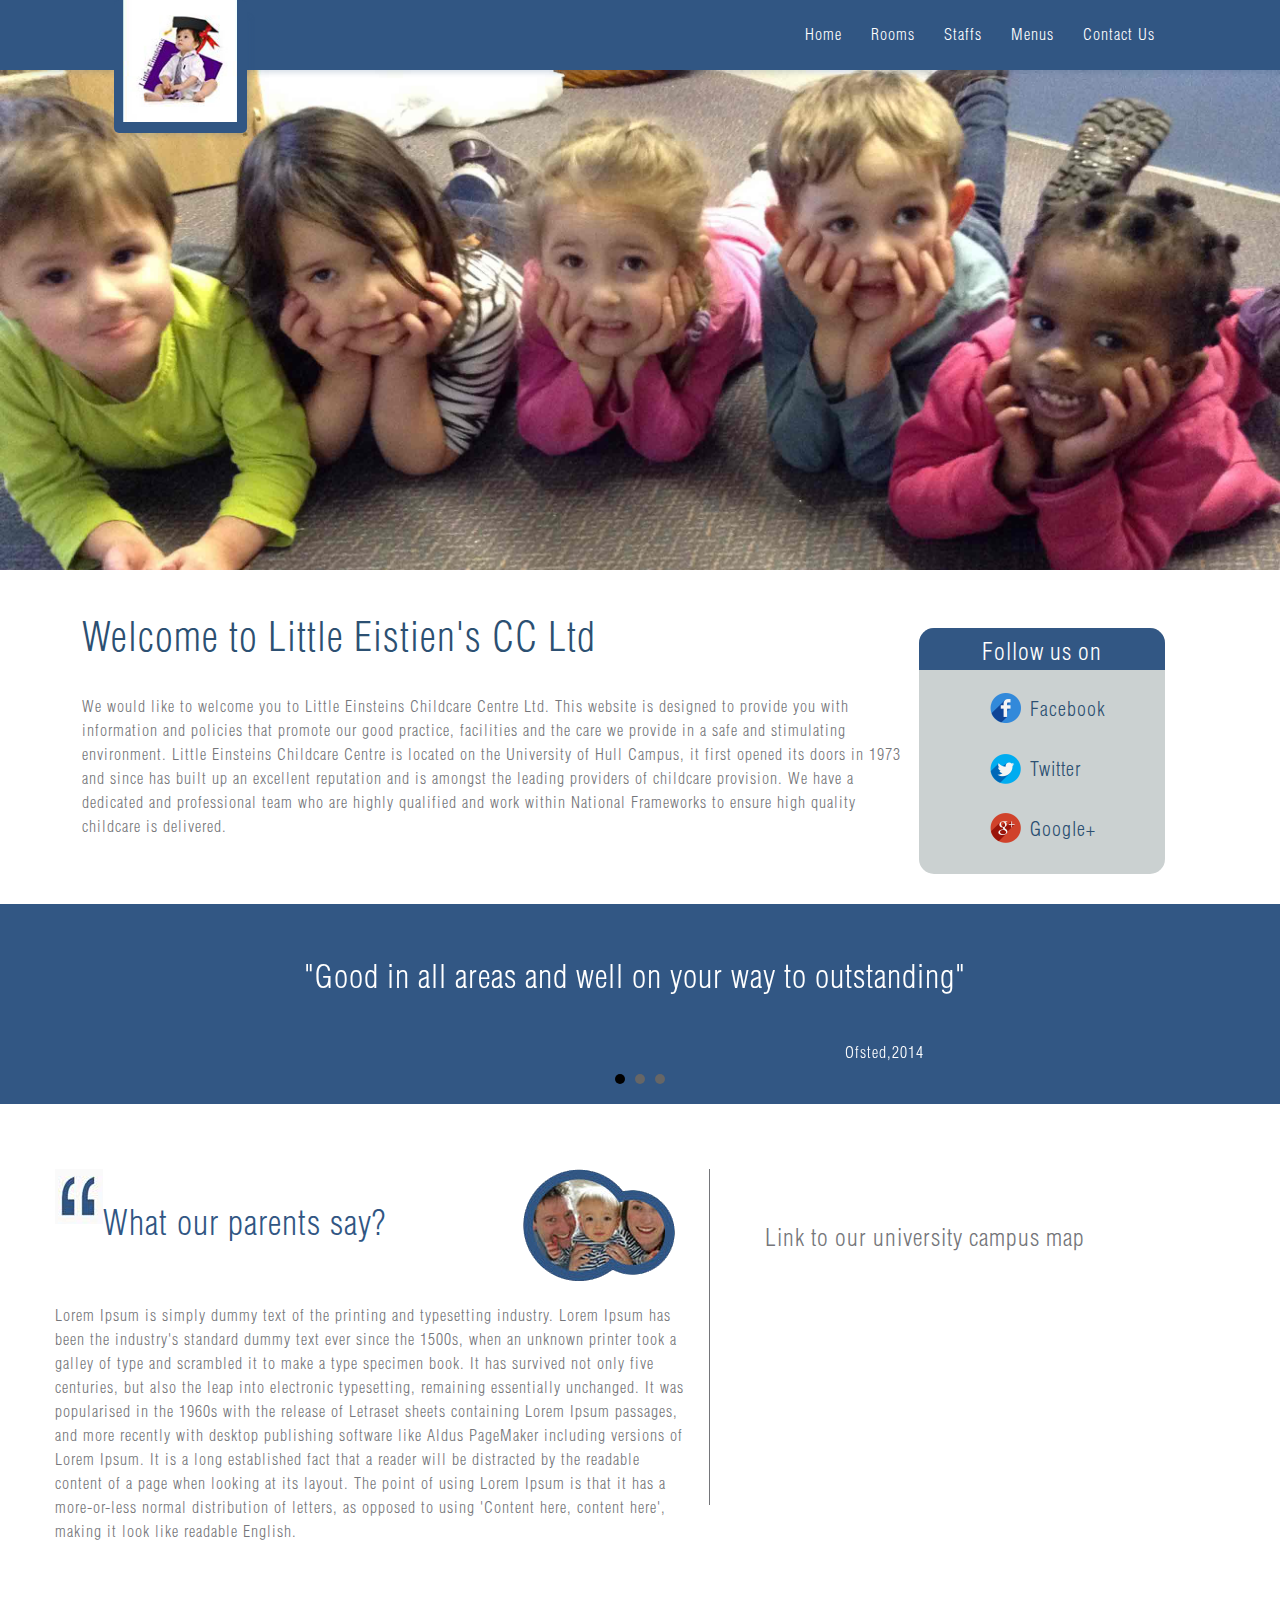
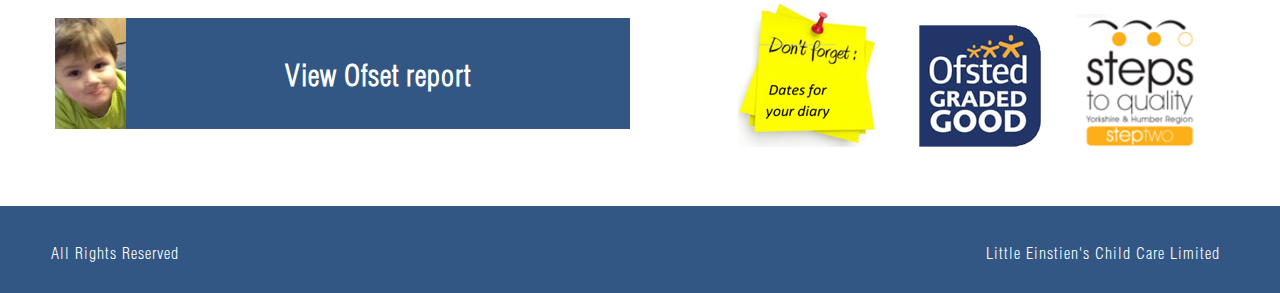
==== index.html @ cc2ec5a4 "Full Files" ====
<!DOCTYPE html>
<html>
<head>
     <title>Home ::Little Einstein Child Care Limited</title>
     <link rel="stylesheet" type="text/css" href="css/style.css">
     <script type="text/javascript" src="js/jquery-1.11.2.min.js"></script>
	 <script src="js/jquery.bxslider.min.js"></script>
     <link href="css/jquery.bxslider.css" rel="stylesheet" />
    <link rel="shortcut icon" type="image/x-icon" href="images/favicon.ico">
</head>
<body>
   
    <header>
        <div class="header-top">
         <div class="container">
          
            <div class="header-inner">
                <div class="logo-wrapper">
              <a href="index.html"><img src="images/logo.png" alt="View Offcet" /></a>
               </div>
                <nav>
				<ul class="top-menu right">
					<li><a href="index.html">Home</a></li>
					<li><a href="rooms.html">Rooms</a></li>
					<li><a href="staff.html">Staffs</a></li>
					<li><a href="menus.html">Menus</a></li>
					<li><a href="contact.html">Contact Us</a></li>
				</ul>
			</nav>
            </div>
            </div>
        </div>
  </header>

        <div class="banner">
               
        </div>
        <div class="main-content">
            <div class="container">
                <div class="intro-content left">
                    <h1>Welcome to Little Eistien's CC Ltd</h1>
                    <p>We would like to welcome you to Little Einsteins Childcare Centre Ltd. This website is designed to provide you with information and policies that promote our good practice, facilities and the care we provide in a safe and stimulating environment.
Little Einsteins Childcare Centre is located on the University of Hull Campus, it first opened its doors in 1973 and since has built up an excellent reputation and is amongst the leading providers of childcare provision. We have a dedicated and professional team who are highly qualified and work within National Frameworks to ensure high quality childcare is delivered.                     
</p>
                </div>
                <div class="social-wrapper left">
                    <div class="social-box">
                        <h2>Follow us on</h2>
                        <p><span class="fb"></span><a href="#">Facebook</a></p>
                        <p><span class="twitter"></span><a href="#">Twitter</a></p>
                        <p><span class="gplus"></span><a href="#">Google+</a></p>
                    </div>
                </div>
            </div>
            <div class="slider-wrapper left">
                  <ul class="bxslider">
                      <li>
                          <div class="slide">
                              <p class="slide-quote">"Good in all areas and well on your way to outstanding"</p>
                              <p class="slide-name right">Ofsted,2014</p>
                          </div> 
                      </li>
                      <li>
                          <div class="slide">
                              <p class="slide-quote">"Play is children's way of learning"</p>
                          </div> 
                      </li>
                      <li>
                          <div class="slide">
                              <p class="slide-quote">"In their play, babies, toddlers and young children try out their recent learning, skills and competences when they play, they show their highest level of learning"</p>
                          </div>  
                      </li>
                </ul>  
            </div>
            <div class="clearBoth"></div>
            <div class="container">
              <div class="review-wrapper left">
                 <div class="review-head">
                     <div class="exclaim left"><img src="images/exclaim.png" alt="View Offcet" /></div>
                     <div class="review-heading left"><h2>What our parents say?</h2></div>
                     <div class="bubble right"><img src="images/bubble.png" alt="Happy Parents" /></div>
                     <div class="clearBoth"></div>
                 </div>
                   <p class="left">Lorem Ipsum is simply dummy text of the printing and typesetting industry. Lorem Ipsum has been the industry's standard dummy text ever since the 1500s, when an unknown printer took a galley of type and scrambled it to make a type specimen book. It has survived not only five centuries, but also the leap into electronic typesetting, remaining essentially unchanged. It was popularised in the 1960s with the release of Letraset sheets containing Lorem Ipsum passages, and more recently with desktop publishing software like Aldus PageMaker including versions of Lorem Ipsum. It is a long established fact that a reader will be distracted by the readable content of a page when looking at its layout. The point of using Lorem Ipsum is that it has a more-or-less normal distribution of letters, as opposed to using 'Content here, content here', making it look like readable English.</p> 
              </div> 
              <div class="map-wrapper right">
                  <h2>Link to our university campus map</h2>
                  <script type="text/javascript" src="http://maps.google.com/maps/api/js?sensor=false"></script><div style="overflow:hidden;height:200px;width:400px;"><div id="gmap_canvas" style="height:200px;width:400px;"></div><style>#gmap_canvas img{max-width:none!important;background:none!important}</style><a class="google-map-code" href="http://wordpress-themes.org" id="get-map-data">http://wordpress-themes.org/</a></div><script type="text/javascript"> function init_map(){var myOptions = {zoom:14,center:new google.maps.LatLng(53.772251,-0.363648),mapTypeId: google.maps.MapTypeId.ROADMAP};map = new google.maps.Map(document.getElementById("gmap_canvas"), myOptions);marker = new google.maps.Marker({map: map,position: new google.maps.LatLng(51.5026415, -0.363648)});infowindow = new google.maps.InfoWindow({content:"<b>Little Eistien's CC Ltd</b><br/>Hull<br/> London" });google.maps.event.addListener(marker, "click", function(){infowindow.open(map,marker);});infowindow.open(map,marker);}google.maps.event.addDomListener(window, 'load', init_map);</script>
              </div>  
              <div class="clearBoth"></div>
            </div>
    <div class="container">
       <div class="extern-link">
           <div class="view-report left">
               <a href="#">
                 <img class="left" src="images/view.png" alt="View Offcet" />
                 <h2>View Ofset report</h2>
               </a>
           </div>
           <div class="view-links right">
              <ul>
                  <li><a href="#"><img src="images/delivery.png" alt="View Offcet" /></a></li>
                  <li><a href="#"><img src="images/ofset.png" alt="View Offcet" /></a></li>
                  <li><a href="#"><img src="images/steps.png" alt="View Offcet" /></a></li>
             </ul>
           </div>  
       		<div class="clearBoth"></div>
       </div>
       <div class="clearBoth"></div>
    </div>             
 </div>
 <footer>
     <div class="footer-wrap container">
         <div class="footer-left left">
         <p>All Rights Reserved</p>
         </div>
         <div class="footer-right right">
         <p>Little Einstien's Child Care Limited</p>
         </div>
     </div>
 </footer>
<script>
        $(document).ready(function(){
  $('.bxslider').bxSlider({
    auto: true,
  });
});
</script>
</body>
</html>
---- css/style.css ----
@font-face{
	font-family:'Helvetica';
	src:url(../font/Helvetica-Condensed-Light.otf);
}
html, body {
height: 100%;
}
body{
font-family: 'Helvetica', sans-serif;
margin:0px;
background-color:#fff;
letter-spacing: 1px;
line-height: 1.5;
}

.clearBoth {clear:both;}
.left {float:left;}
.right {float:right;}
.center {text-align: center;}

.header-top{
    width: 100%;
    background-color: #315683;
    height: 70px;
    box-shadow: 10px 10px 5px -7px rgba(49,86,131,0.18);
    position: relative;
}
.logo-wrapper{
    text-align: center;
    left: 145px;
    background-color: #315683;
    width: 133px;
    padding-bottom: 5px;
    border-radius: 5px;
    top: -8px;
    box-shadow: 10px 10px 5px -7px rgba(49,86,131,0.18);
    float: left;
}
.logo-wrapper img{
    width: 86%;
}
.fixed {
    position: fixed;
    top:0; left:0;
    width: 100%; 
    z-index:9;
    transition: all 0.3s ease 0s;
}
.header-inner{
    width: 90%;
    margin: 0px auto;
}
.container{
    width: 1170px;
    margin: 0px auto;
}
.top-menu{
	display: block;
}
nav ul li {
    border-bottom: 1px solid transparent;
    display: inline-block;
    margin: 0 12px;
    padding: 6px 0 8px;
}
nav ul li:hover{
    border-bottom: solid 1px #fff;
    transition: all 0.3s ease 0s;
}
ul.top-menu {
    list-style-type: none;
}
ul.top-menu li a{
    text-decoration: none;
    color: #fff;
}
.banner{
    width: 100%;
    background:url(../images/childrens2.jpg);
    height: 500px;
    background-size: cover;
}
.intro-content{
    width: 70%;
    padding-left: 27px;
    margin: 10px 0 50px;
}
.intro-content h1{
    color: #2c5072;
    font-weight: 500;
    font-size: 40px;
}
.intro-content p{
    color: #75767a;
}
.social-wrapper{
    width: 26%;
}
.social-box{
    width: 246px;
    height: 246px;
    background-color: #CBD1D1;
    margin: 58px 0px 30px 18px;
    border-radius: 15px;
    position: relative;
    z-index: 1;
}
.social-box p a{
    text-decoration: none;
    color: #2C5072;
}

.social-box h2{
    color: #fff;
    text-align: center;
    padding-top: 5px;
    font-weight: 400;
}
.social-box:before{
    position: absolute;
    z-index: -1;
    top: 0px;
    left: 0px;
    width: 100%;
    height: 17%;
    content: "";
    background-color: #325784;
    border-top-left-radius: 15px;
    border-top-right-radius: 15px;
}
.social-box p{
    padding-left: 71px;
    color: #2C5072;
    font-size: 20px;
    line-height: 2;
}
.fb{
    background-image: url("../images/sprite.png");
    background-position: 0px 503px;
    background-repeat: repeat-y;
    padding: 3px 20px;
}
.twitter{
    background-image: url("../images/sprite.png");
    background-position: 0px 461px;
    background-repeat: repeat-y;
    padding: 3px 20px;
}
.gplus{
    background-image: url("../images/sprite.png");
    background-position: 0px 413px;
    background-repeat: repeat-y;
    padding: 3px 20px;
}
.slider-wrapper{
    background-color: #325784;
    height: 200px;
    width: 100%;
}
.bx-viewport {
    background:none!important;
    border: 0!important;
    box-shadow: none!important;
}
.slide {
    color: #FFF;
    width: 80%;
    margin: -26px auto;
}
p.slide-quote {
    padding-top: 80px;
    text-align: center;
    font-size: 32px;
    line-height: 1;
}
.slide-name{
    padding-right: 223px;
}
.bx-wrapper{
    top: -46px!important;
}
.review-wrapper{
    width: 650px;
    margin-top: 65px;
}
.review-wrapper p{
    color: #75767A;
    padding-right: 21px;
}
.review-heading h2{
    color: #315683;
    font-weight: 300;
    font-size: 34px;
}
.exclaim{
    display: inline-block;
}

.bubble {
    padding: 0 30px;
}
.map-wrapper{
   width: 460px;
   margin-top: 65px;
   color:#75767A;
   padding-left:55px;
   border-left: solid 0.5px #75767A;
   margin-bottom: 18px;
}
.map-wrapper h2 {
    font-weight: 300;
    margin: 50px 0;
}
footer {
    background-color: #325784;
}
.footer-wrap{
    width: 100%;
    height: 87px;
    margin-top: 12px;
    color: #fff;
}
.extern-link {
    padding: 25px 30px 25px 0;
}
.view-report img {
    height: 100%;
}
.view-report{
    width: 575px;
    height: 111px;
    background-color: #325784;
    margin: 34px 0;
}
.view-report h2{
   text-align: center;
   font-size: 29px;
   color: #FFF;
   padding-top: 12px;
}

.view-report  a{
    text-decoration:none;
}

.view-links ul{
    display: inline-block;
}


.view-links ul li{
    display: inline-block;
    padding-left: 23px;
}
.contact-wrapper{
    min-height: 71%;
    height: auto !important;
    height: 100%;
}
.contact-head{
    border-bottom: solid 1px #75767A;
    color: #315683;
    margin-top: 113px;
}
.contact-wrapper p{
    color: #75767A;
}
.contact-form{
    color: #75767A;
    min-height: 400px;
}
form {
    margin: 50px 0;
}
input, textarea {
	padding: 10px;
    border: 1px solid #325784;
	width: 200px;
	color: #999999;
	box-shadow: rgba(0, 0, 0, 0.1) 0px 0px 8px;
	-moz-box-shadow: rgba(0, 0, 0, 0.1) 0px 0px 8px;
	-webkit-box-shadow: rgba(0, 0, 0, 0.1) 0px 0px 8px;		
}

textarea {
	width: 400px;
	height: 150px;
	max-width: 400px;
	line-height: 18px;
}


input:hover, textarea:hover,
input:focus, textarea:focus {
	border-color: 1px solid #C9C9C9;
	box-shadow: rgba(0, 0, 0, 0.2) 0px 0px 8px;
	-moz-box-shadow: rgba(0, 0, 0, 0.2) 0px 0px 8px;
	-webkit-box-shadow: rgba(0, 0, 0, 0.2) 0px 0px 8px;	
}

.form label {
	margin-left: 10px;
	color: #999999;
}
.submit input {
	width: 100px; 
	height: 40px;
	background-color: #474E69; 
	color: #FFF;
	border-radius: 3px;
	-moz-border-radius: 3px;
	-webkit-border-radius: 3px;		
}

.staff-wrapper{
    
}
.staff{
    width: 25%;
    text-align: center;
    margin-left: 57px;
}
.staff img{
    width: 72%;
    margin-top: 7px;
    box-shadow: 10px 10px 5px -4px rgba(204,204,204,0.31);
    border: 5px solid #fff;
}
.name{
    line-height: 0.5;
}

.menu-items {
    width: 60%;
}
.menu-items ul li {
    list-style-type: square;
    line-height: 3;
    font-weight: 700;
    color:#75767A;
}
.menu-images{
    width: 40%;
}
.menu-images .block{
    margin-top: 12px;
    overflow: hidden;
    height: 165px;
}
.menu-images .block img{
    box-shadow: 10px 10px 5px -4px rgba(204,204,204,0.31);
    border: 5px solid #fff;
    width: 100%;
}
.room-block{
    width: 48%;
    text-align: center;
    margin-top: 18px;
}
.room-block img{
    width: 94%;
    box-shadow: 10px 10px 5px -4px rgba(204,204,204,0.31);
    border: 5px solid #fff;
}
.footer-left{
    width: 17%;
    padding: 19px 0px 0px 51px;
}
.footer-right{
    width: 19%;
    padding: 19px 51px 0px 0px;
}
.table-fee{
    background-color:#FFFFFF;
    border:0;
    color:#75767A!important;
    width:50%;
    font-weight: 600;
}
.table-fee  tr td{
    border: 0;
    padding: 10px 20px;
}
.table-fee  tr:nth-child(2n) td{
    background: #f5f5f5;
}
.table-fee  tr:nth-child(2n+1) td{
    background: #fcfcfc;
}
.push {
    height: 100px;
}
.menu-tab{
    padding-top: 8px;
}
.ui-widget-header{
    border: 1px solid #315683 !important;
    background: url("images/ui-bg_highlight-soft_75_cccccc_1x100.png") repeat-x scroll 50% 50% #315683!important;
}
.ui-widget {
    font-family: 'Helvetica', sans-serif!important;
    font-size: 1.1em;
}
.table-fee{
    background-color:#FFFFFF;
    border:0;
    color:#75767A!important;
    width:100%;
    font-weight: 600;
}
.table-fee  tr td{
    border: 0;
    padding: 10px 20px;
}
.table-fee  tr:nth-child(2n) td{
    background: #f5f5f5;
}
.table-fee  tr:nth-child(2n+1) td{
    background: #fcfcfc;
}
.tb-style{
    font-weight: 400;
}
.tbhead-style{
    color: #325784;
}
.ui-widget-content {
    color: #315683!important;
    padding-left: 3px;
}

.table{
    width: 47%;
}
.table h2{
    text-align: center;
}
.tab-row{
 line-height: 2;
}
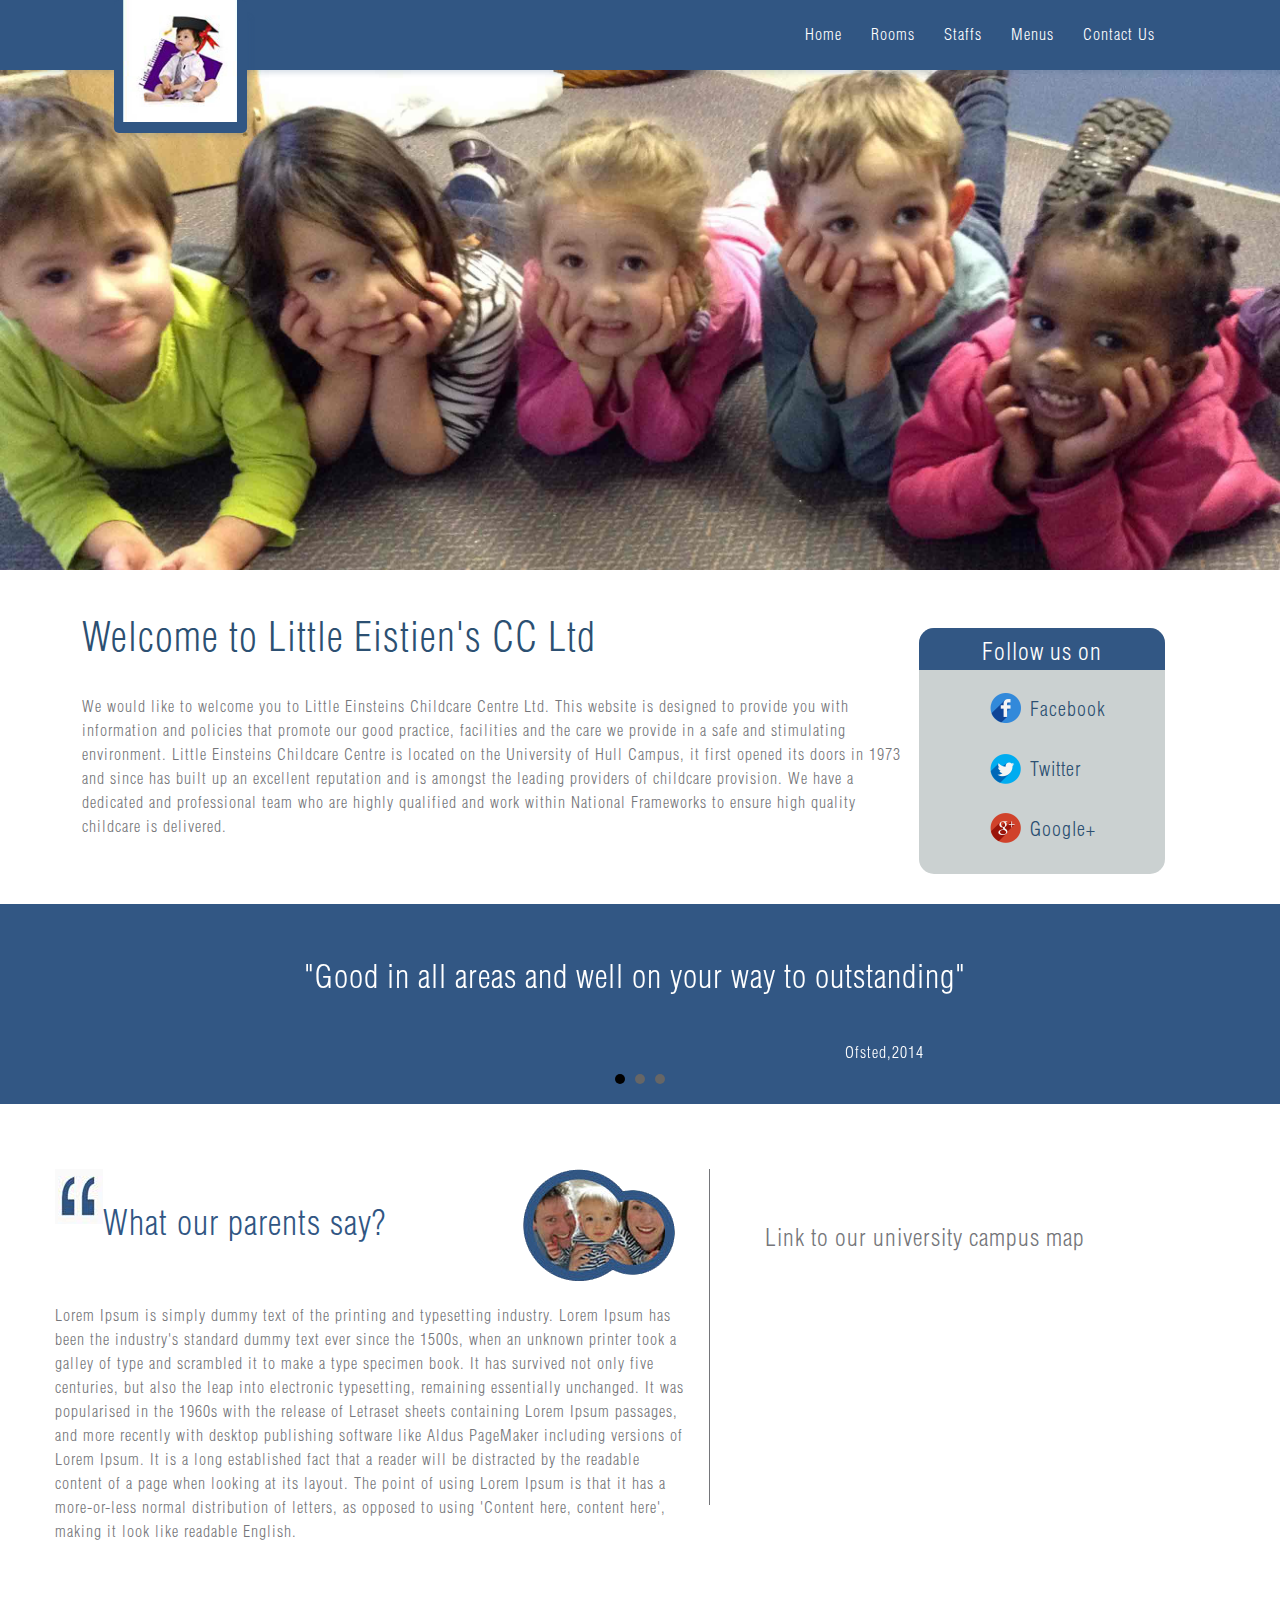
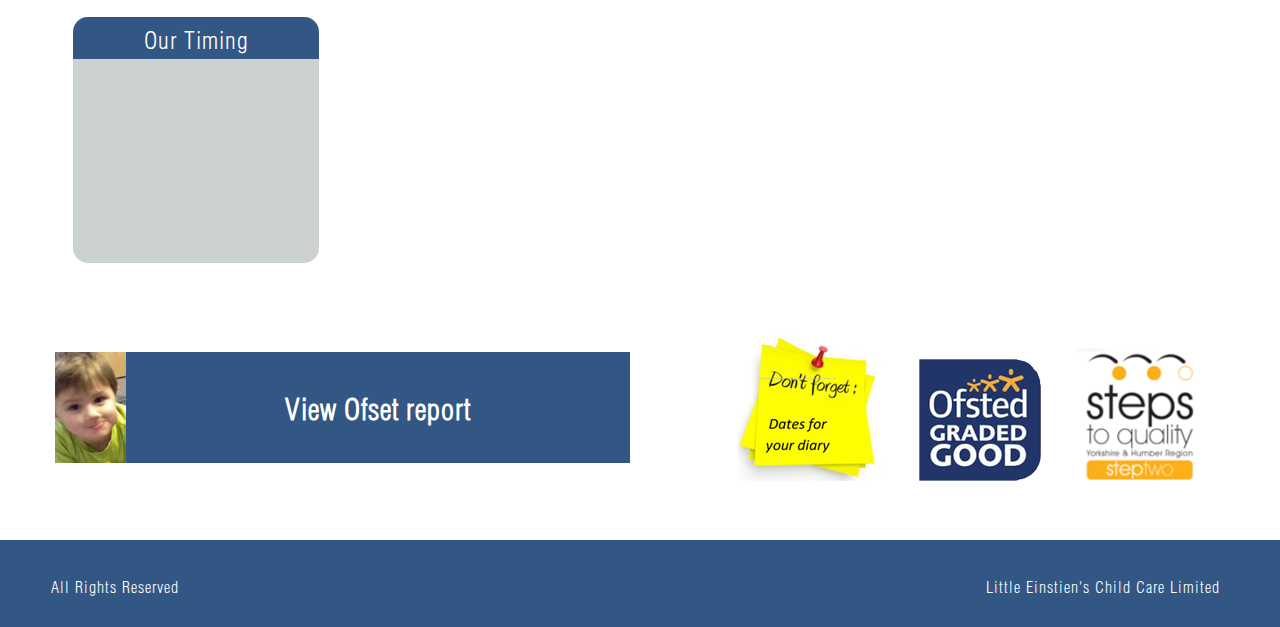
==== commit 4ee5d256: "time section" ====
--- a/index.html
+++ b/index.html
@@ -90,6 +90,14 @@
               <div class="clearBoth"></div>
             </div>
     <div class="container">
+        <div class="time-wrapper left">
+            <div class="time-box">
+                <h2>Our Timing</h2>
+            </div>
+        </div>
+    </div>  
+    <div class="clearBoth"></div>
+    <div class="container">
        <div class="extern-link">
            <div class="view-report left">
                <a href="#">
--- a/css/style.css
+++ b/css/style.css
@@ -437,4 +437,34 @@
 }
 .tab-row{
  line-height: 2;
-}+}
+.time-wrapper{
+    width: 25%;
+}
+.time-box{
+    width: 246px;
+    height: 246px;
+    background-color: #CBD1D1;
+    margin: 58px 0px 30px 18px;
+    border-radius: 15px;
+    position: relative;
+    z-index: 1;
+}
+.time-box h2{
+    color: #fff;
+    text-align: center;
+    padding-top: 5px;
+    font-weight: 400;
+}
+.time-box:before{
+    position: absolute;
+    z-index: -1;
+    top: 0px;
+    left: 0px;
+    width: 100%;
+    height: 17%;
+    content: "";
+    background-color: #325784;
+    border-top-left-radius: 15px;
+    border-top-right-radius: 15px;
+}
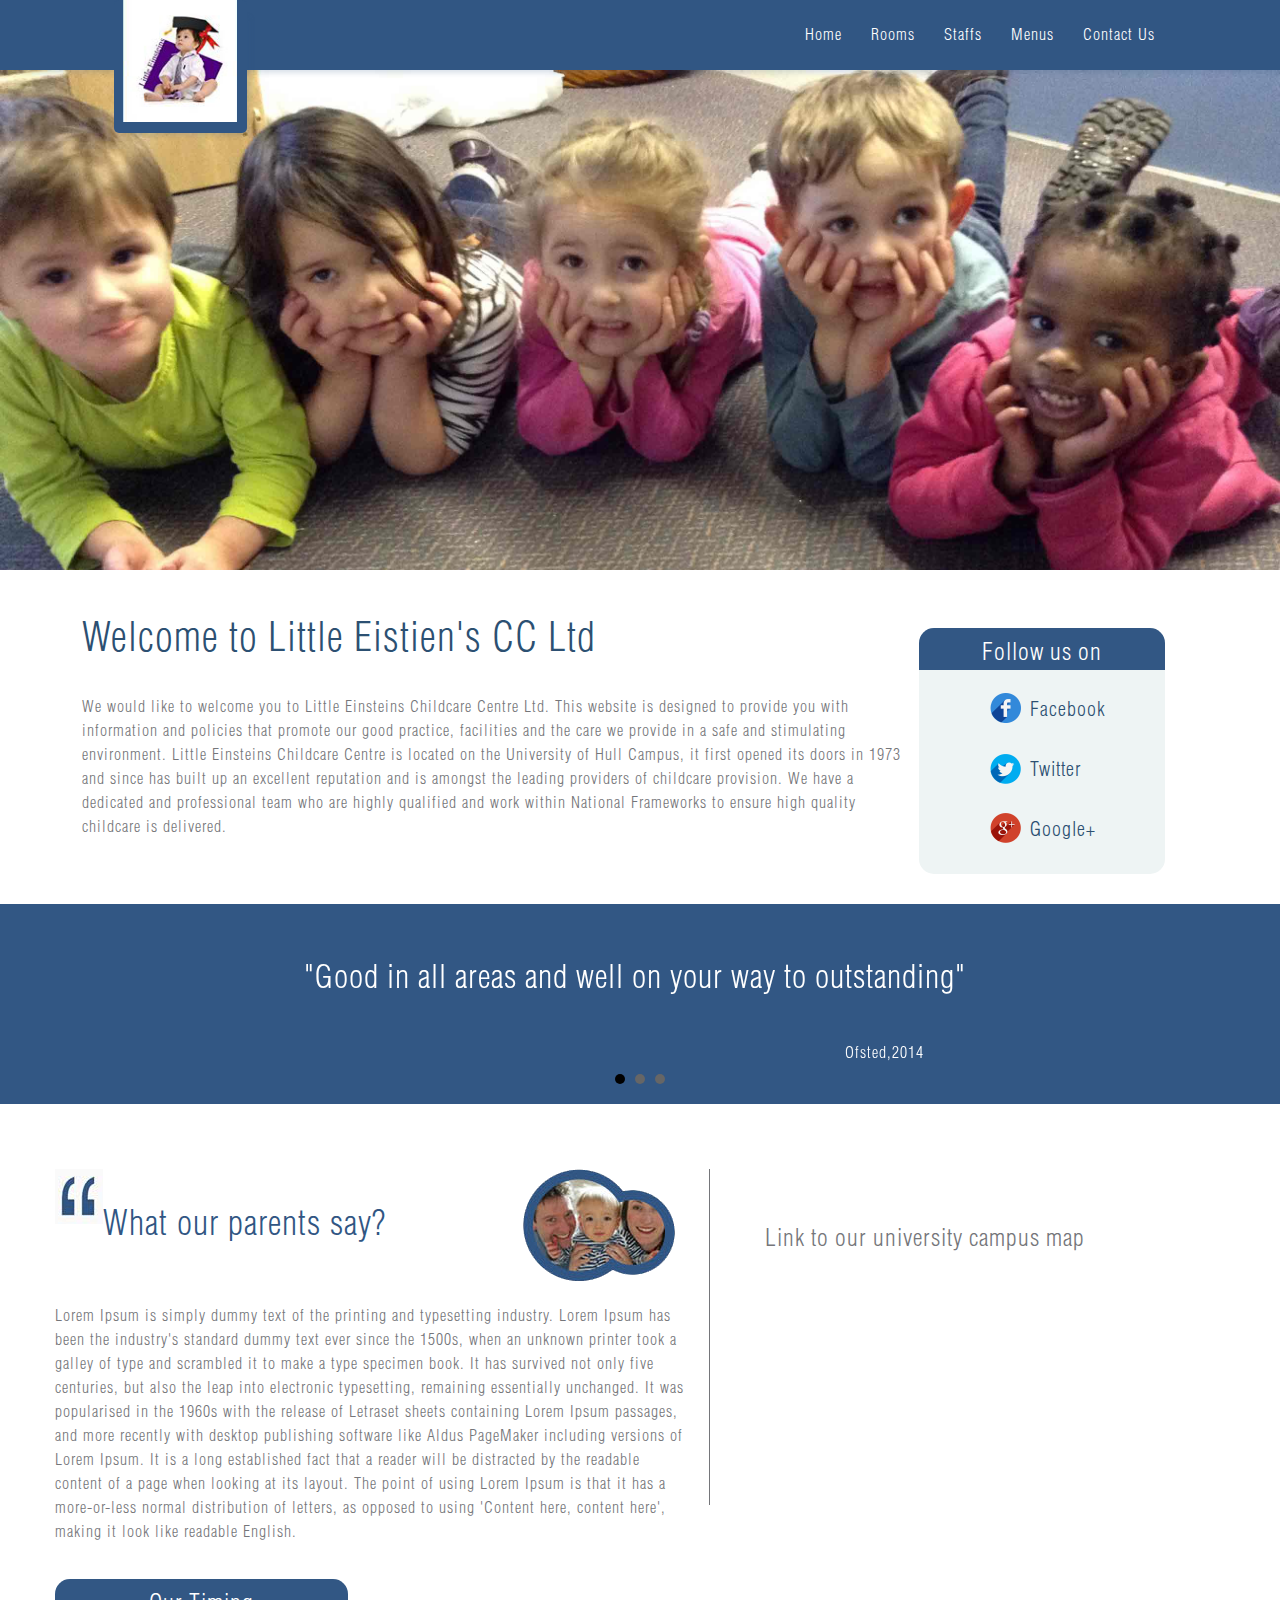
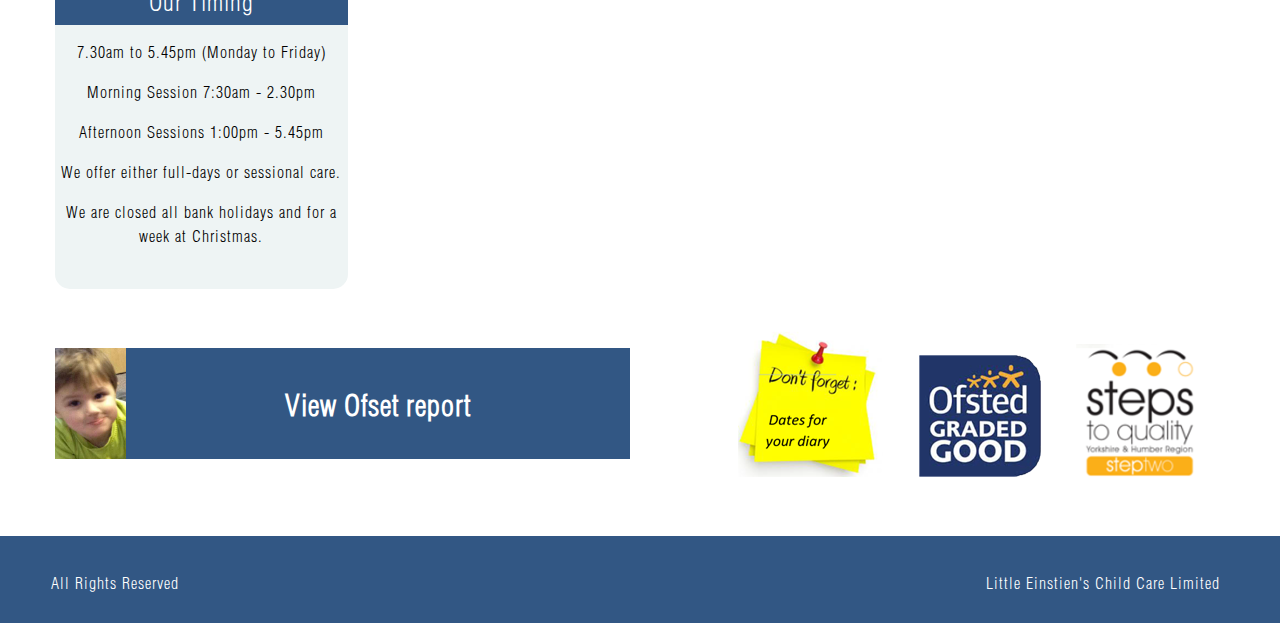
==== commit 50980167: "Menu content" ====
--- a/index.html
+++ b/index.html
@@ -86,17 +86,22 @@
               <div class="map-wrapper right">
                   <h2>Link to our university campus map</h2>
                   <script type="text/javascript" src="http://maps.google.com/maps/api/js?sensor=false"></script><div style="overflow:hidden;height:200px;width:400px;"><div id="gmap_canvas" style="height:200px;width:400px;"></div><style>#gmap_canvas img{max-width:none!important;background:none!important}</style><a class="google-map-code" href="http://wordpress-themes.org" id="get-map-data">http://wordpress-themes.org/</a></div><script type="text/javascript"> function init_map(){var myOptions = {zoom:14,center:new google.maps.LatLng(53.772251,-0.363648),mapTypeId: google.maps.MapTypeId.ROADMAP};map = new google.maps.Map(document.getElementById("gmap_canvas"), myOptions);marker = new google.maps.Marker({map: map,position: new google.maps.LatLng(51.5026415, -0.363648)});infowindow = new google.maps.InfoWindow({content:"<b>Little Eistien's CC Ltd</b><br/>Hull<br/> London" });google.maps.event.addListener(marker, "click", function(){infowindow.open(map,marker);});infowindow.open(map,marker);}google.maps.event.addDomListener(window, 'load', init_map);</script>
-              </div>  
-              <div class="clearBoth"></div>
+              </div>
+                <div class="clearBoth"></div>
             </div>
     <div class="container">
         <div class="time-wrapper left">
             <div class="time-box">
                 <h2>Our Timing</h2>
+                <p>7.30am to 5.45pm (Monday to Friday)</p>
+                <p>Morning Session 7:30am - 2.30pm</p>
+                <p>Afternoon Sessions 1:00pm - 5.45pm</p>
+                <p>We offer either full-days or sessional care. </p>
+                <p>We are closed all bank holidays and for a week at Christmas. </p>  
             </div>
         </div>
+        <div class="clearBoth"></div>
     </div>  
-    <div class="clearBoth"></div>
     <div class="container">
        <div class="extern-link">
            <div class="view-report left">
--- a/css/style.css
+++ b/css/style.css
@@ -99,7 +99,7 @@
 .social-box{
     width: 246px;
     height: 246px;
-    background-color: #CBD1D1;
+    background-color:#EEF4F4;
     margin: 58px 0px 30px 18px;
     border-radius: 15px;
     position: relative;
@@ -442,10 +442,9 @@
     width: 25%;
 }
 .time-box{
-    width: 246px;
-    height: 246px;
-    background-color: #CBD1D1;
-    margin: 58px 0px 30px 18px;
+    width: 100%;
+    height: 310px;
+    background-color: #EEF4F4;
     border-radius: 15px;
     position: relative;
     z-index: 1;
@@ -462,9 +461,13 @@
     top: 0px;
     left: 0px;
     width: 100%;
-    height: 17%;
+    height: 15%;
     content: "";
     background-color: #325784;
     border-top-left-radius: 15px;
     border-top-right-radius: 15px;
 }
+.time-box p {
+    text-align: center;
+    font-weight: 200;
+}
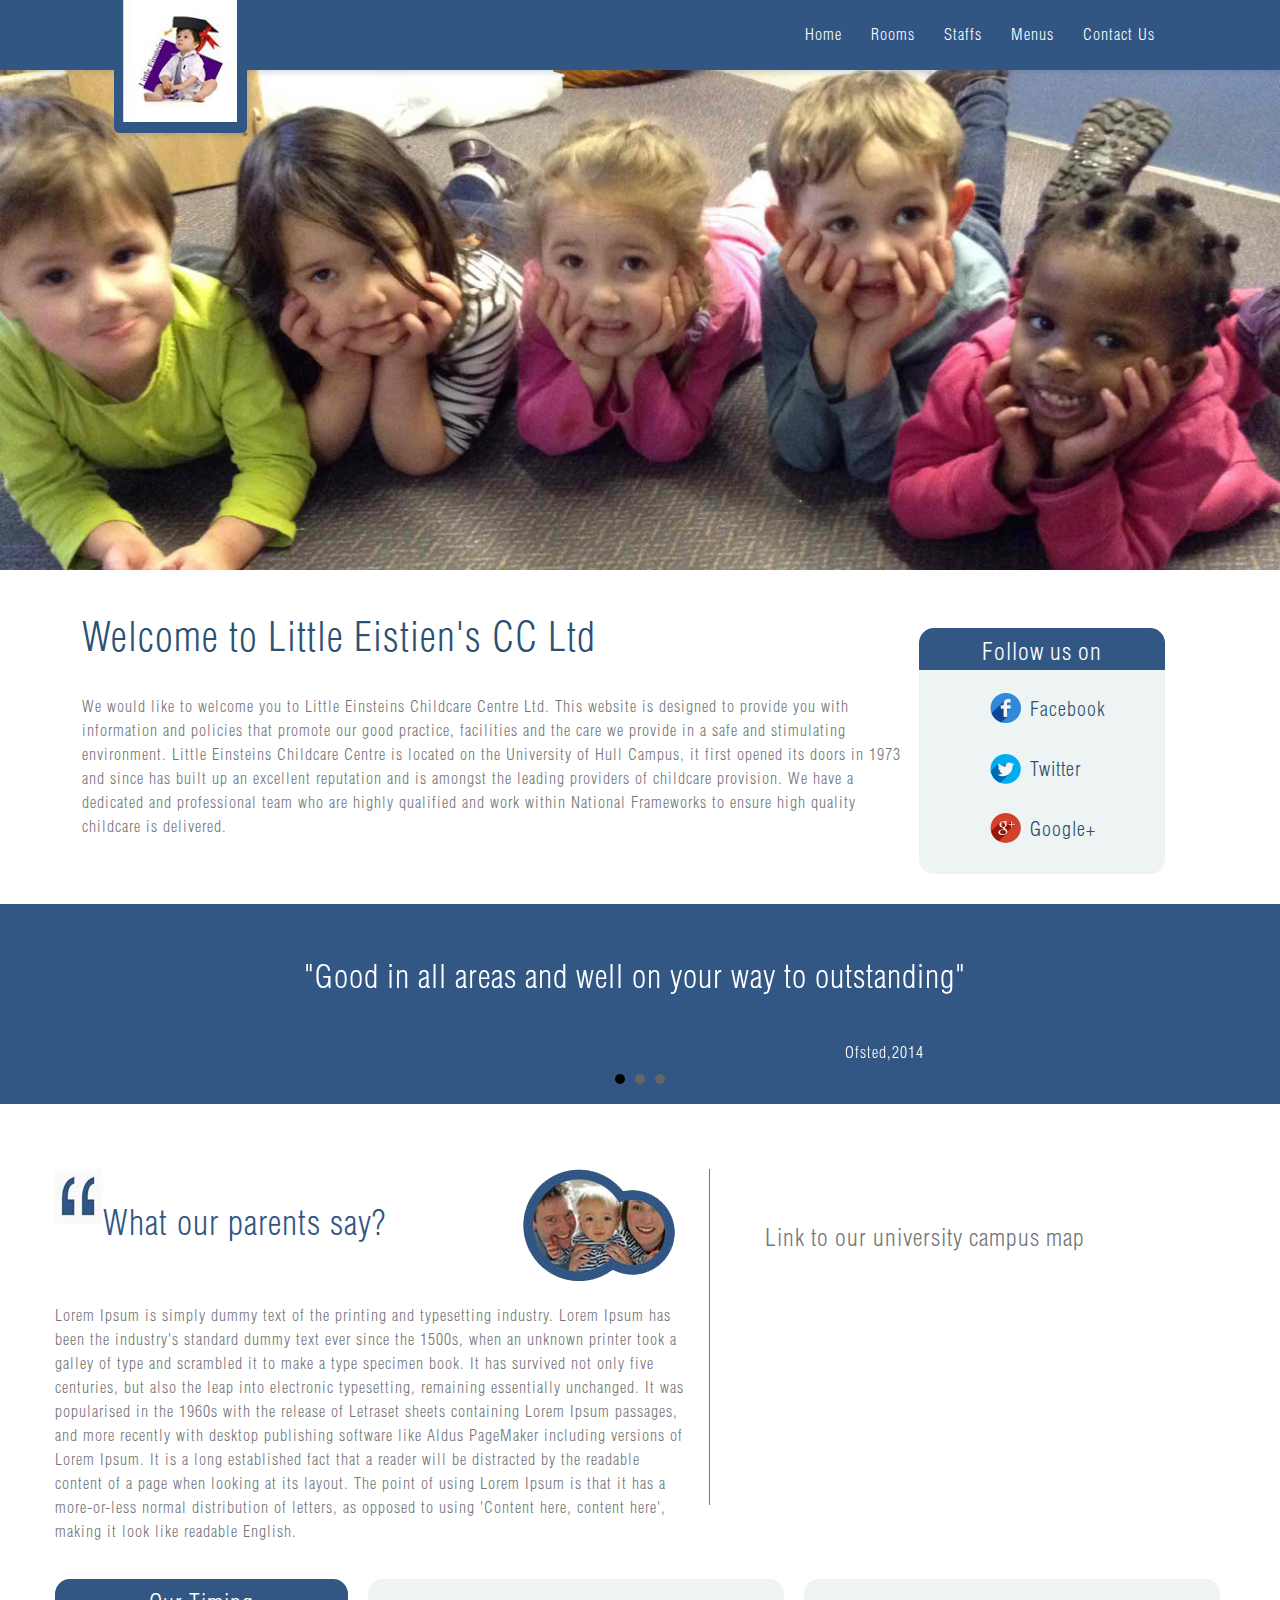
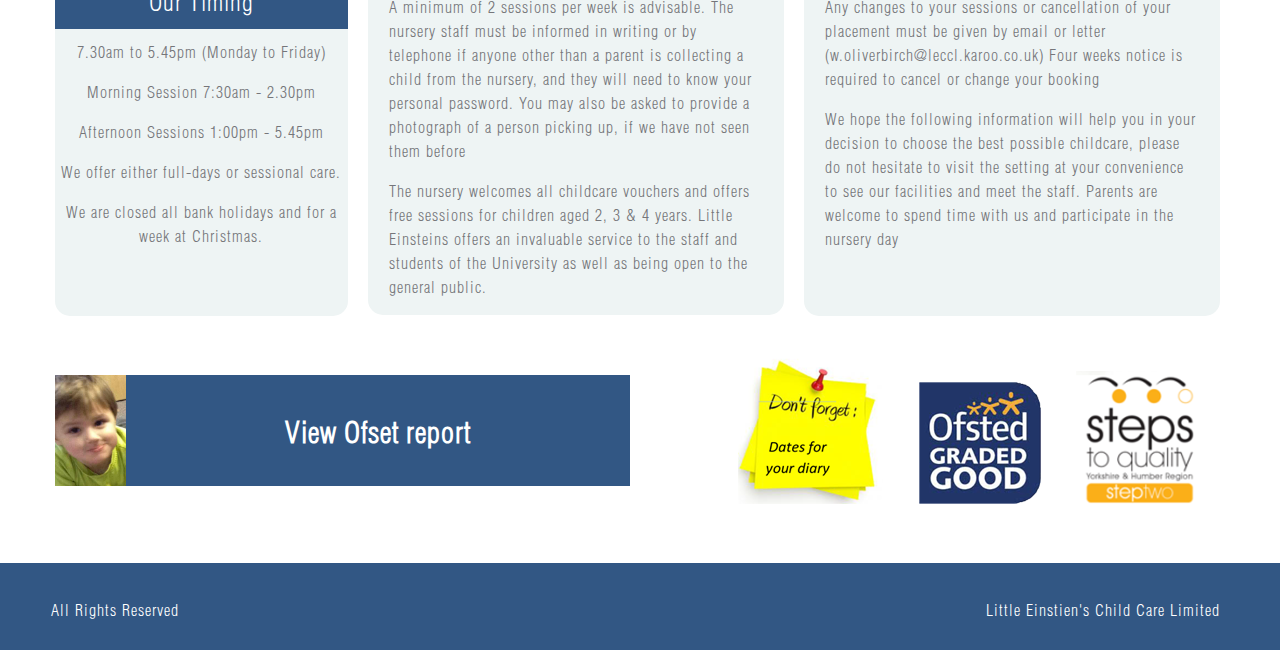
==== commit bdfea13b: "home page and rooms changes" ====
--- a/index.html
+++ b/index.html
@@ -46,9 +46,9 @@
                 <div class="social-wrapper left">
                     <div class="social-box">
                         <h2>Follow us on</h2>
-                        <p><span class="fb"></span><a href="#">Facebook</a></p>
-                        <p><span class="twitter"></span><a href="#">Twitter</a></p>
-                        <p><span class="gplus"></span><a href="#">Google+</a></p>
+                        <p><span class="fb"></span><a href="https://www.facebook.com/littleeinsteinsccltd" target="_blank">Facebook</a></p>
+                        <p><span class="twitter"></span><a href="https://twitter.com/0Einsteins" target="_blank">Twitter</a></p>
+                        <p><span class="gplus"></span><a href="https://plus.google.com/118006059534224745204" target="_blank">Google+</a></p>
                     </div>
                 </div>
             </div>
@@ -85,7 +85,7 @@
               </div> 
               <div class="map-wrapper right">
                   <h2>Link to our university campus map</h2>
-                  <script type="text/javascript" src="http://maps.google.com/maps/api/js?sensor=false"></script><div style="overflow:hidden;height:200px;width:400px;"><div id="gmap_canvas" style="height:200px;width:400px;"></div><style>#gmap_canvas img{max-width:none!important;background:none!important}</style><a class="google-map-code" href="http://wordpress-themes.org" id="get-map-data">http://wordpress-themes.org/</a></div><script type="text/javascript"> function init_map(){var myOptions = {zoom:14,center:new google.maps.LatLng(53.772251,-0.363648),mapTypeId: google.maps.MapTypeId.ROADMAP};map = new google.maps.Map(document.getElementById("gmap_canvas"), myOptions);marker = new google.maps.Marker({map: map,position: new google.maps.LatLng(51.5026415, -0.363648)});infowindow = new google.maps.InfoWindow({content:"<b>Little Eistien's CC Ltd</b><br/>Hull<br/> London" });google.maps.event.addListener(marker, "click", function(){infowindow.open(map,marker);});infowindow.open(map,marker);}google.maps.event.addDomListener(window, 'load', init_map);</script>
+                  <script type="text/javascript" src="http://maps.google.com/maps/api/js?sensor=false"></script><div style="overflow:hidden;height:200px;width:400px;"><div id="gmap_canvas" style="height:200px;width:400px;"></div><style>#gmap_canvas img{max-width:none!important;background:none!important}</style><a class="google-map-code" href="http://wordpress-themes.org" id="get-map-data">http://wordpress-themes.org/</a></div><script type="text/javascript"> function init_map(){var myOptions = {zoom:14,center:new google.maps.LatLng(53.772251,-0.363648),mapTypeId: google.maps.MapTypeId.ROADMAP};map = new google.maps.Map(document.getElementById("gmap_canvas"), myOptions);marker = new google.maps.Marker({map: map,position: new google.maps.LatLng(53.772251, -0.363648)});infowindow = new google.maps.InfoWindow({content:"<b>Little Eistien's CC Ltd</b><br/>Hull<br/> London" });google.maps.event.addListener(marker, "click", function(){infowindow.open(map,marker);});infowindow.open(map,marker);}google.maps.event.addDomListener(window, 'load', init_map);</script>
               </div>
                 <div class="clearBoth"></div>
             </div>
@@ -99,6 +99,14 @@
                 <p>We offer either full-days or sessional care. </p>
                 <p>We are closed all bank holidays and for a week at Christmas. </p>  
             </div>
+        </div>
+        <div class="timeinfo-wrapper left">
+            <p>A minimum of 2 sessions per week is advisable. The nursery staff must be informed in writing or by telephone if anyone other than a parent is collecting a child from the nursery, and they will need to know your personal password.  You may also be asked to provide a photograph of a person picking up, if we have not seen them before</p>
+            <p>The nursery welcomes all childcare vouchers and offers free sessions for children aged 2, 3 & 4 years. Little Einsteins offers an invaluable service to the staff and students of the University as well as being open to the general public.</p>
+        </div>
+        <div class="timeinfo-wrapper timetwo left">
+            <p>Any changes to your sessions or cancellation of your placement must be given by email or letter (w.oliverbirch@leccl.karoo.co.uk) Four weeks notice is required to cancel or change your booking</p>
+            <p>We hope the following information will help you in your decision to choose the best possible childcare, please do not hesitate to visit the setting at your convenience to see our facilities and meet the staff. Parents are welcome to spend time with us and participate in the nursery day </p>
         </div>
         <div class="clearBoth"></div>
     </div>  
--- a/css/style.css
+++ b/css/style.css
@@ -443,11 +443,12 @@
 }
 .time-box{
     width: 100%;
-    height: 310px;
+    height: 337px;
     background-color: #EEF4F4;
     border-radius: 15px;
     position: relative;
     z-index: 1;
+    color: #75767A;
 }
 .time-box h2{
     color: #fff;
@@ -471,3 +472,15 @@
     text-align: center;
     font-weight: 200;
 }
+.timeinfo-wrapper{
+    width: 32%;
+    margin: 20px 0px 0px 20px;
+    background-color: #EEF4F4;
+    border-radius: 15px;
+    padding: 0px 21px;
+    font-weight: 200;
+    color: #75767A;
+}
+.timetwo{
+    height: 337px;
+}
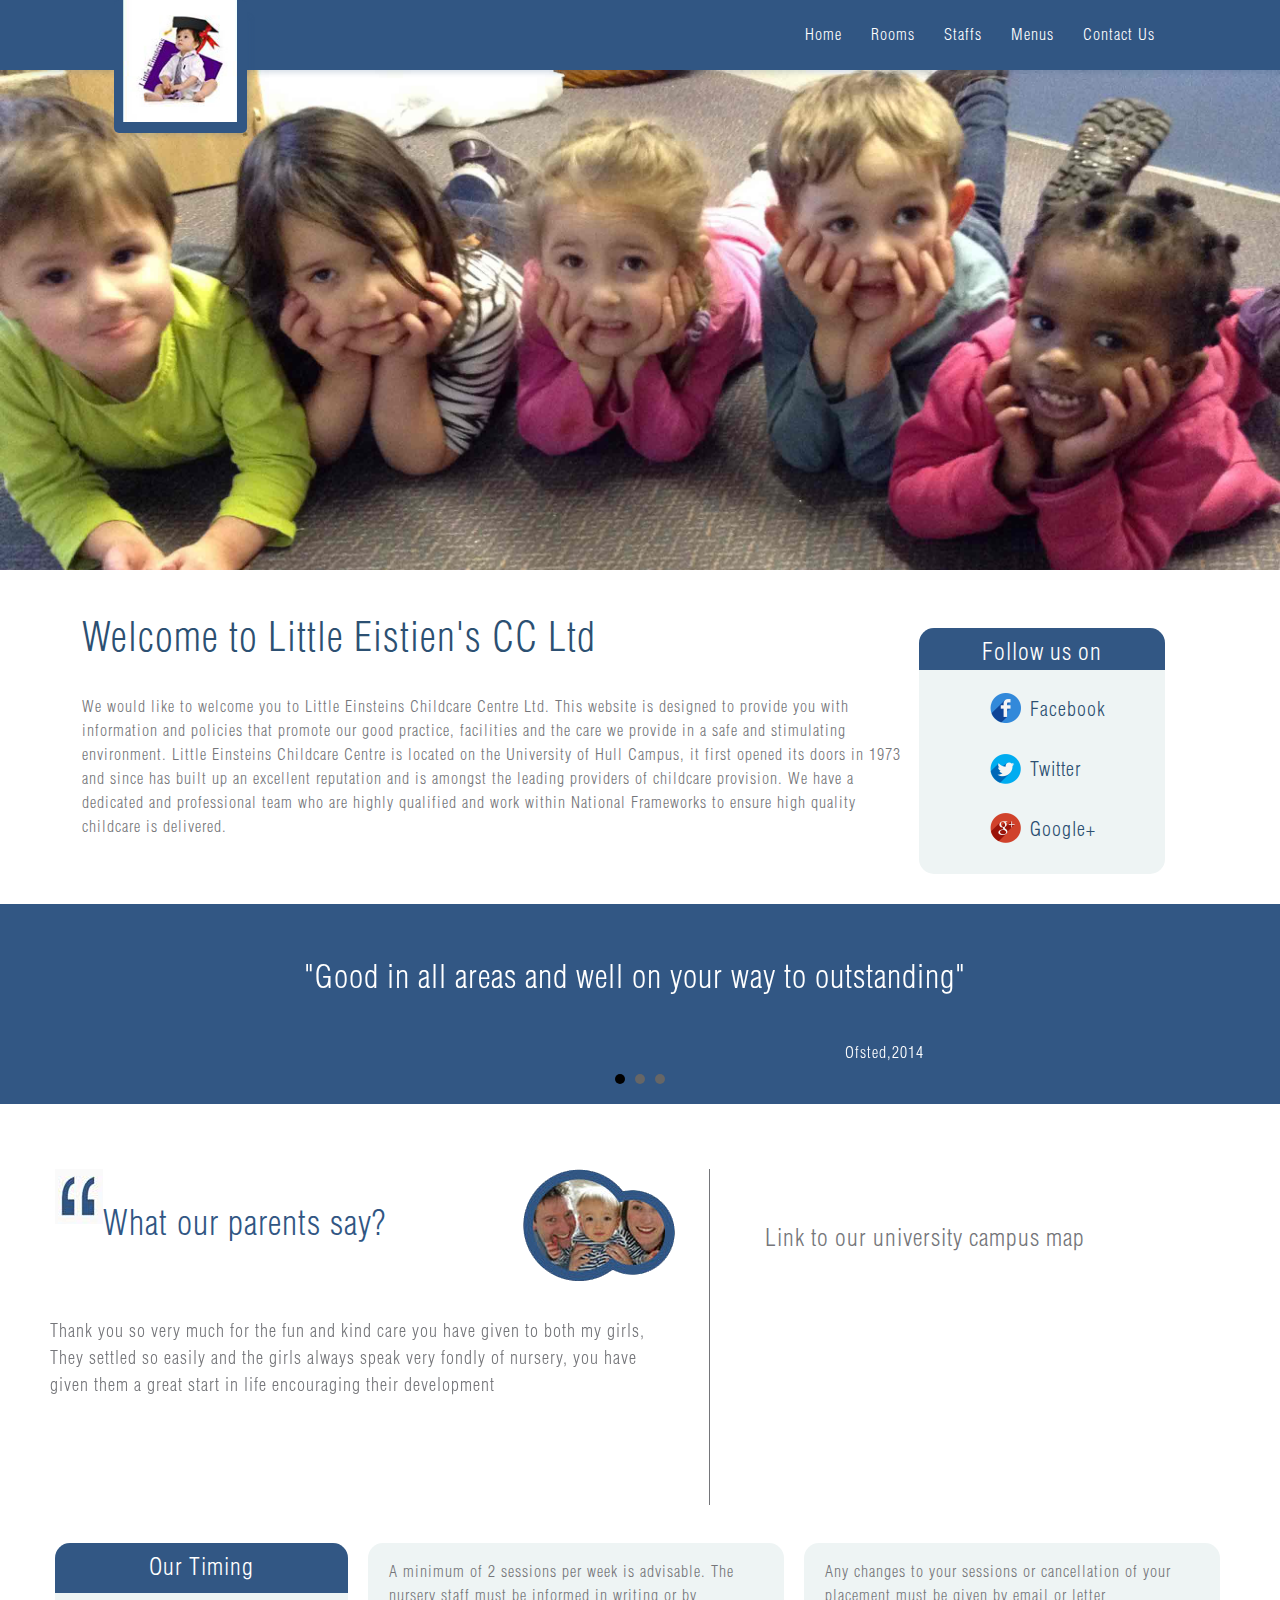
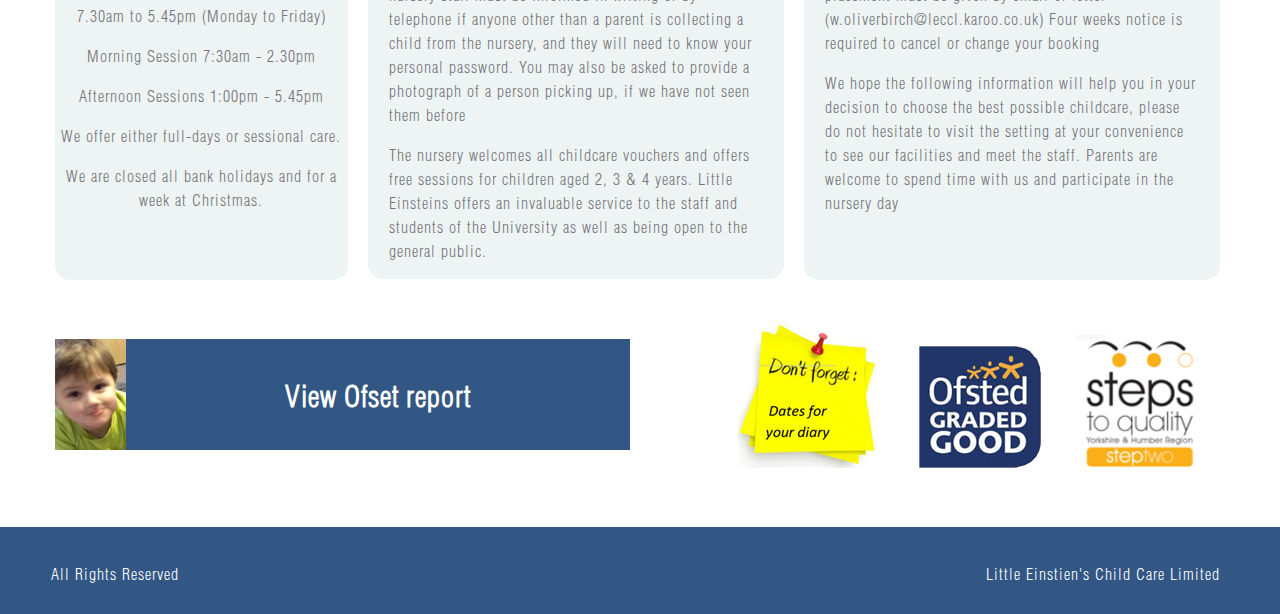
==== commit ce89ffbe: "Slider added on what's parents says" ====
--- a/index.html
+++ b/index.html
@@ -81,11 +81,22 @@
                      <div class="bubble right"><img src="images/bubble.png" alt="Happy Parents" /></div>
                      <div class="clearBoth"></div>
                  </div>
-                   <p class="left">Lorem Ipsum is simply dummy text of the printing and typesetting industry. Lorem Ipsum has been the industry's standard dummy text ever since the 1500s, when an unknown printer took a galley of type and scrambled it to make a type specimen book. It has survived not only five centuries, but also the leap into electronic typesetting, remaining essentially unchanged. It was popularised in the 1960s with the release of Letraset sheets containing Lorem Ipsum passages, and more recently with desktop publishing software like Aldus PageMaker including versions of Lorem Ipsum. It is a long established fact that a reader will be distracted by the readable content of a page when looking at its layout. The point of using Lorem Ipsum is that it has a more-or-less normal distribution of letters, as opposed to using 'Content here, content here', making it look like readable English.</p> 
+                 <div class="parents-slide">
+                   <ul class="bxslider">
+                     <li> <p class="left">Thank you so very much for the fun and kind care you have given to both my girls, They settled so easily and the girls always speak very fondly of nursery, you have given them a great start in life encouraging their development</p> </li>
+                     <li> <p class="left">Thank you for allowing me to become part of an amazing team</p> </li>
+                     <li> <p class="left">Thank you so much for making me delicious meals everyday at nursery, im going to miss you</p> </li>
+                     <li> <p class="left">Thank you for looking after my little girl for the past two years, its down to your care and support whi i have such a loving, clever little girl</p> </li>
+                     <li> <p class="left">A big thank you to you all for everything you have done for my boys and preparing them for school, thank you for helping us create so many memories</p> </li>
+                     <li> <p class="left">We would like to thank each of you for everything you have done for my little boy, he has gained so much from your love and care, we will always remember Little Einsteins as being a very important part of his life</p> </li>
+                     <li> <p class="left">We would like to thank each of you for everything you have done for my little boy, he has gained so much from your love and care, we will always remember Little Einsteins as being a very important part of his life</p> </li>
+                     <li> <p class="left">I cant thank you ALL enough for being such great nursery teachers for my LG, she loves you all, she enjoyed every day and we appreciate your love and care and helping to build her confidence</p> </li>
+                   </ul>
+                 </div>
               </div> 
               <div class="map-wrapper right">
                   <h2>Link to our university campus map</h2>
-                  <script type="text/javascript" src="http://maps.google.com/maps/api/js?sensor=false"></script><div style="overflow:hidden;height:200px;width:400px;"><div id="gmap_canvas" style="height:200px;width:400px;"></div><style>#gmap_canvas img{max-width:none!important;background:none!important}</style><a class="google-map-code" href="http://wordpress-themes.org" id="get-map-data">http://wordpress-themes.org/</a></div><script type="text/javascript"> function init_map(){var myOptions = {zoom:14,center:new google.maps.LatLng(53.772251,-0.363648),mapTypeId: google.maps.MapTypeId.ROADMAP};map = new google.maps.Map(document.getElementById("gmap_canvas"), myOptions);marker = new google.maps.Marker({map: map,position: new google.maps.LatLng(53.772251, -0.363648)});infowindow = new google.maps.InfoWindow({content:"<b>Little Eistien's CC Ltd</b><br/>Hull<br/> London" });google.maps.event.addListener(marker, "click", function(){infowindow.open(map,marker);});infowindow.open(map,marker);}google.maps.event.addDomListener(window, 'load', init_map);</script>
+                  <script type="text/javascript" src="http://maps.google.com/maps/api/js?sensor=false"></script><div style="overflow:hidden;height:200px;width:400px;"><div id="gmap_canvas" style="height:200px;width:400px;"></div><style>#gmap_canvas img{max-width:none!important;background:none!important}</style><a class="google-map-code" href="http://wordpress-themes.org" id="get-map-data">http://wordpress-themes.org/</a></div><script type="text/javascript"> function init_map(){var myOptions = {zoom:14,center:new google.maps.LatLng(53.772251,-0.363648),mapTypeId: google.maps.MapTypeId.ROADMAP};map = new google.maps.Map(document.getElementById("gmap_canvas"), myOptions);marker = new google.maps.Marker({map: map,position: new google.maps.LatLng(53.772251, -0.363648)});infowindow = new google.maps.InfoWindow({content:"<b>Little Eistien's CC Ltd</b><br/>121 Cranbrook Ave<br/> Hull HU6 7SS, UK" });google.maps.event.addListener(marker, "click", function(){infowindow.open(map,marker);});infowindow.open(map,marker);}google.maps.event.addDomListener(window, 'load', init_map);</script>
               </div>
                 <div class="clearBoth"></div>
             </div>
--- a/css/style.css
+++ b/css/style.css
@@ -186,6 +186,7 @@
 .review-wrapper p{
     color: #75767A;
     padding-right: 21px;
+    font-size: 18px;
 }
 .review-heading h2{
     color: #315683;
@@ -204,7 +205,7 @@
    margin-top: 65px;
    color:#75767A;
    padding-left:55px;
-   border-left: solid 0.5px #75767A;
+   border-left: solid 1px #75767A;
    margin-bottom: 18px;
 }
 .map-wrapper h2 {
@@ -484,3 +485,12 @@
 .timetwo{
     height: 337px;
 }
+.parents-slide{
+    margin-top: 42px;
+}
+.parents-slide .bx-pager{
+  display: none;
+}
+.parents-slide .bx-viewport{
+  height: 128px!important;
+}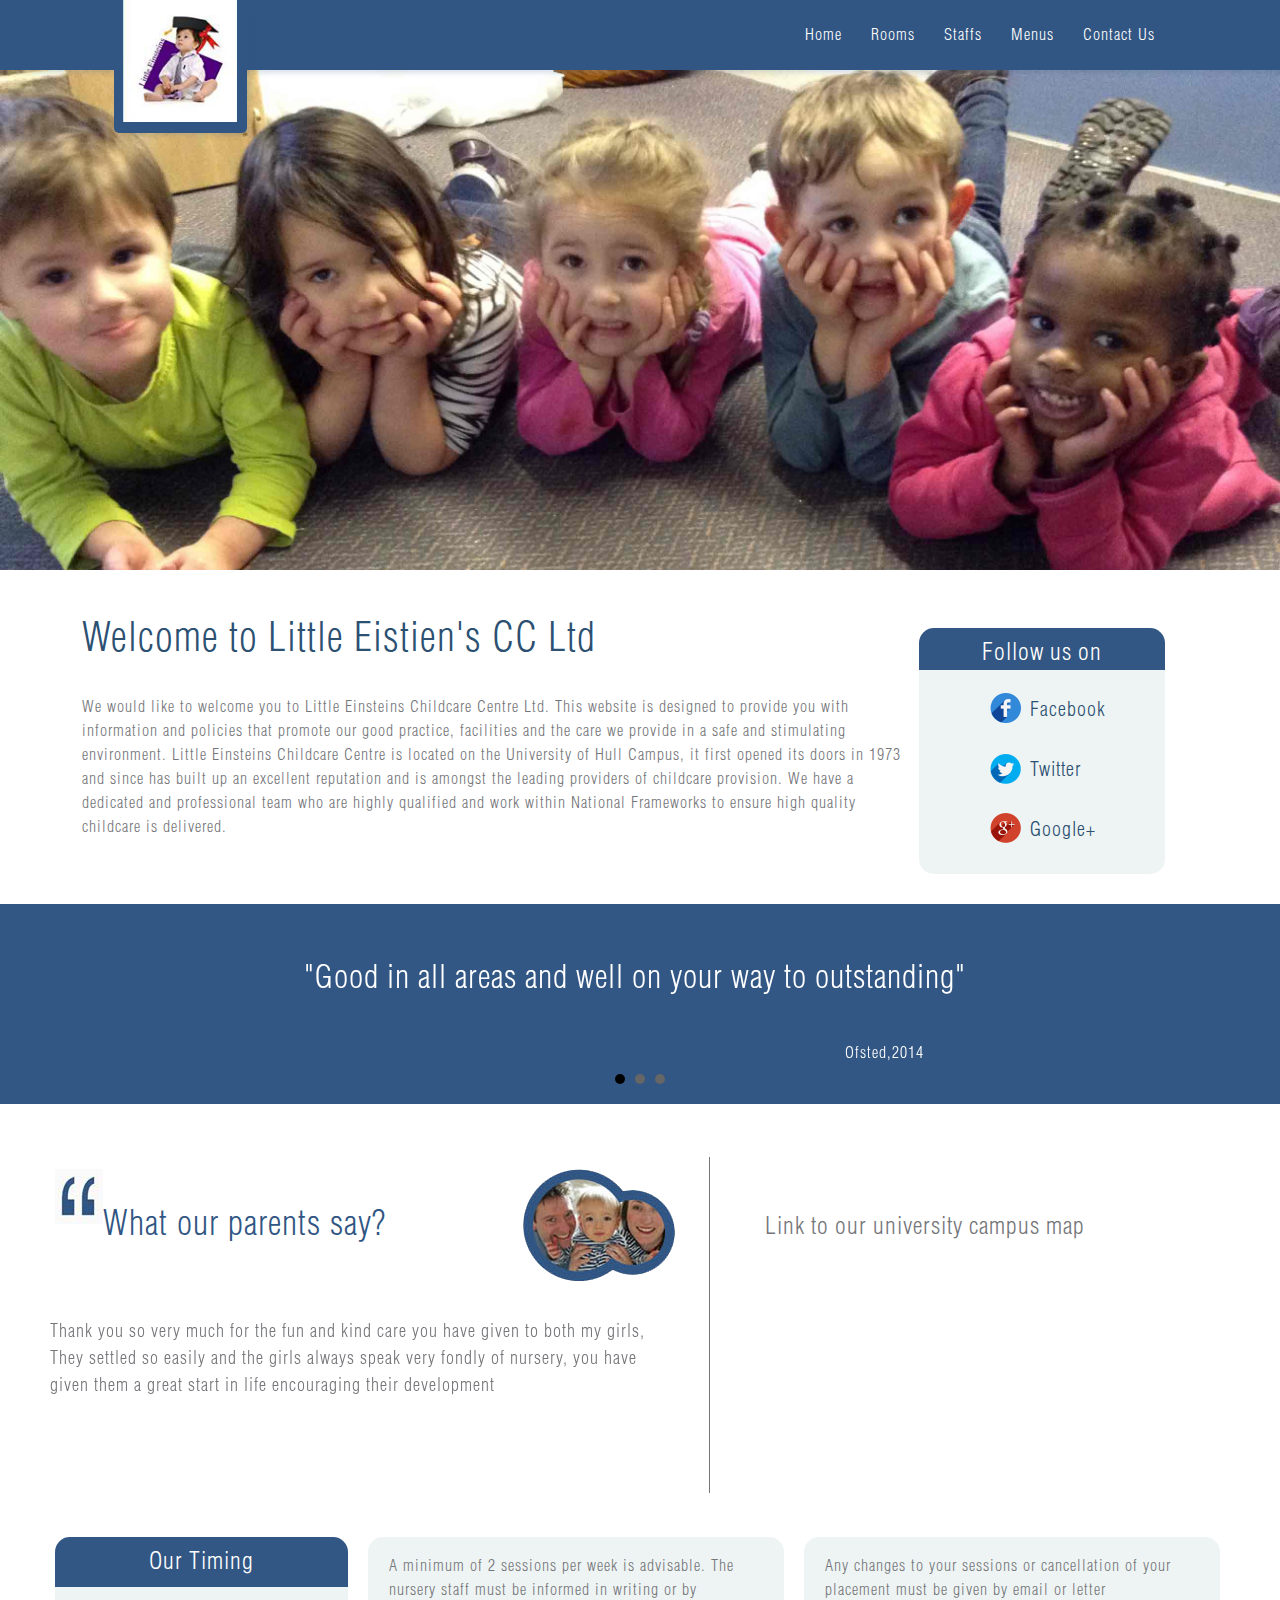
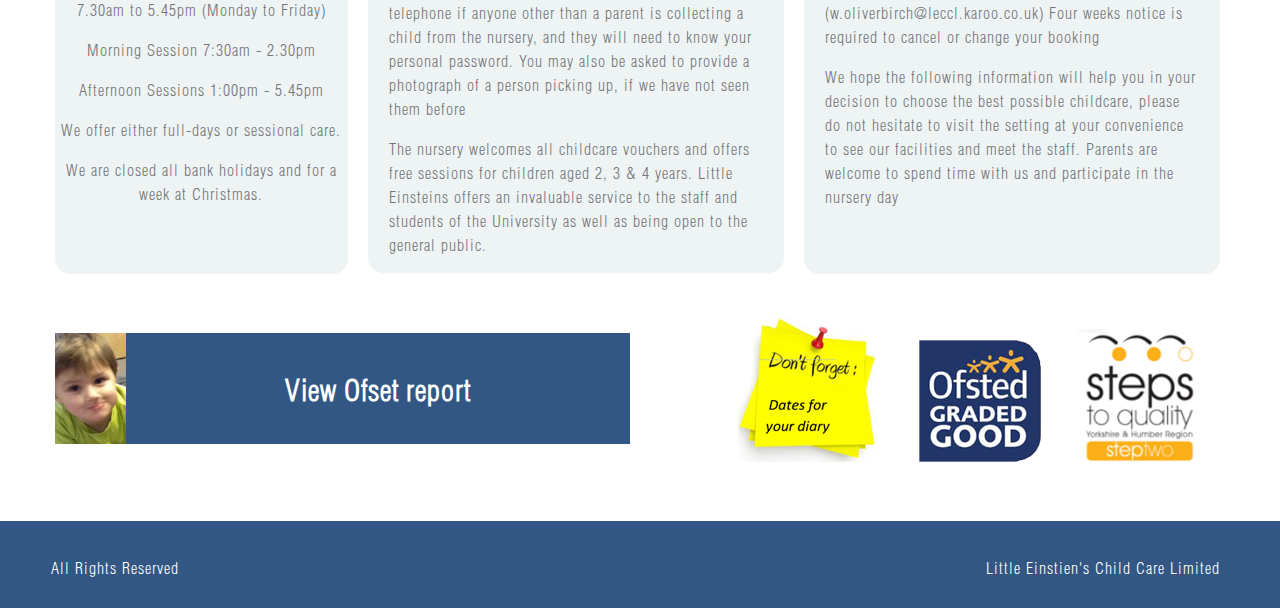
==== commit b17357f0: "PHP mailer" ====
--- a/index.html
+++ b/index.html
@@ -24,7 +24,7 @@
 					<li><a href="rooms.html">Rooms</a></li>
 					<li><a href="staff.html">Staffs</a></li>
 					<li><a href="menus.html">Menus</a></li>
-					<li><a href="contact.html">Contact Us</a></li>
+					<li><a href="contact.php">Contact Us</a></li>
 				</ul>
 			</nav>
             </div>
--- a/css/style.css
+++ b/css/style.css
@@ -202,7 +202,7 @@
 }
 .map-wrapper{
    width: 460px;
-   margin-top: 65px;
+   margin-top: 53px;
    color:#75767A;
    padding-left:55px;
    border-left: solid 1px #75767A;
